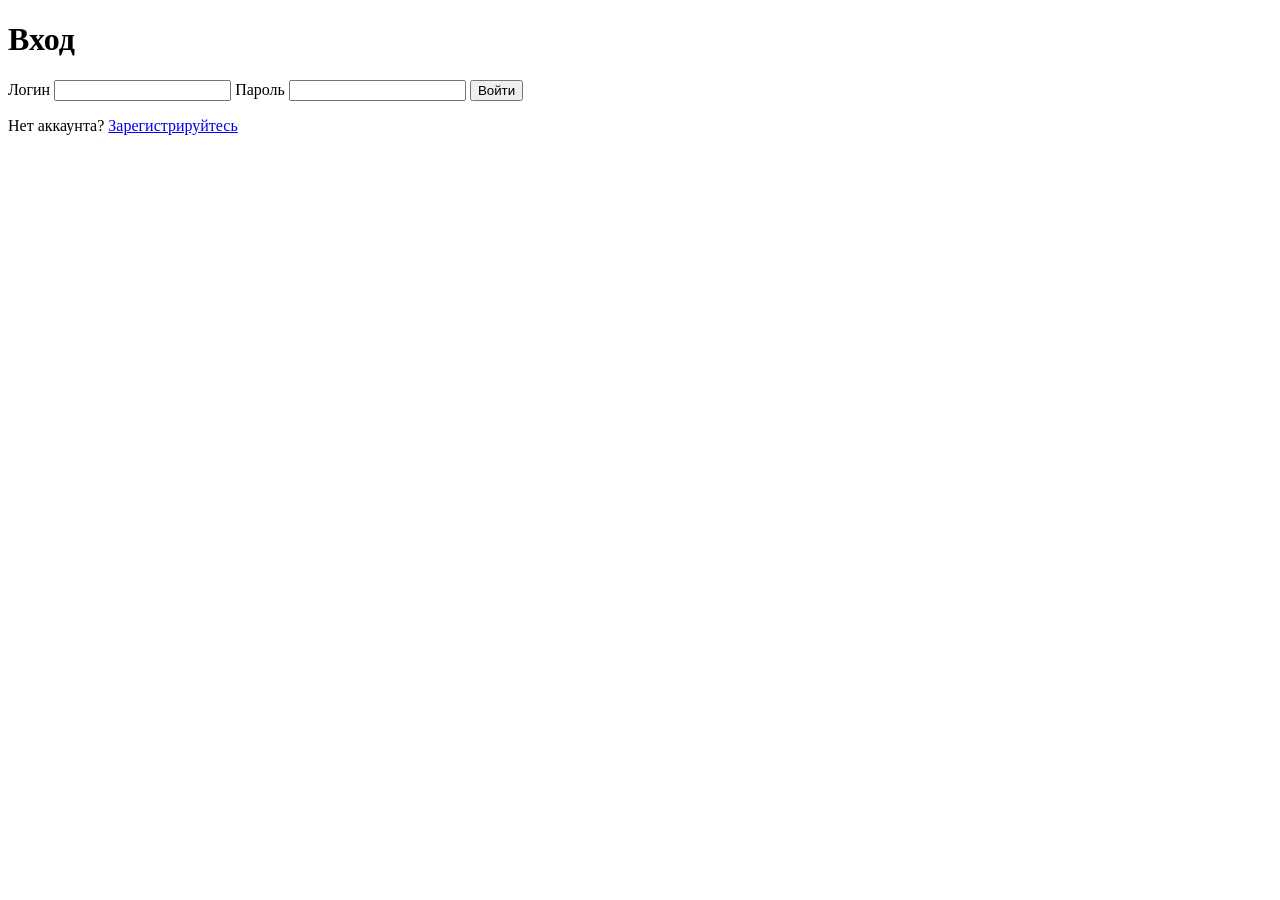
==== LabWork/src/main/resources/static/index.html @ bf736b2a "Ещё немного, ещё чуть-чуть... последний бой - он трудный самый..." ====
<!DOCTYPE html>
<html lang="ru">
<head>
    <meta charset="UTF-8">
    <meta name="viewport" content="width=device-width, initial-scale=1.0">
    <title>Вход</title>
    <link rel="stylesheet" href="/css/ui.css">
</head>
<body class="auth-page">
<div class="auth-card">
    <h1>Вход</h1>
    <form id="login-form" class="auth-form">
        <label for="login">Логин</label>
        <input id="login" name="login" type="text" required autocomplete="username" />
        <label for="password">Пароль</label>
        <input id="password" name="password" type="password" required autocomplete="current-password" />
        <button type="submit" class="primary">Войти</button>
        <p id="login-error" class="auth-error" aria-live="polite"></p>
    </form>
    <p class="auth-hint">Нет аккаунта? <a href="/register.html">Зарегистрируйтесь</a></p>
</div>
<script src="/js/auth.js"></script>
</body>
</html>
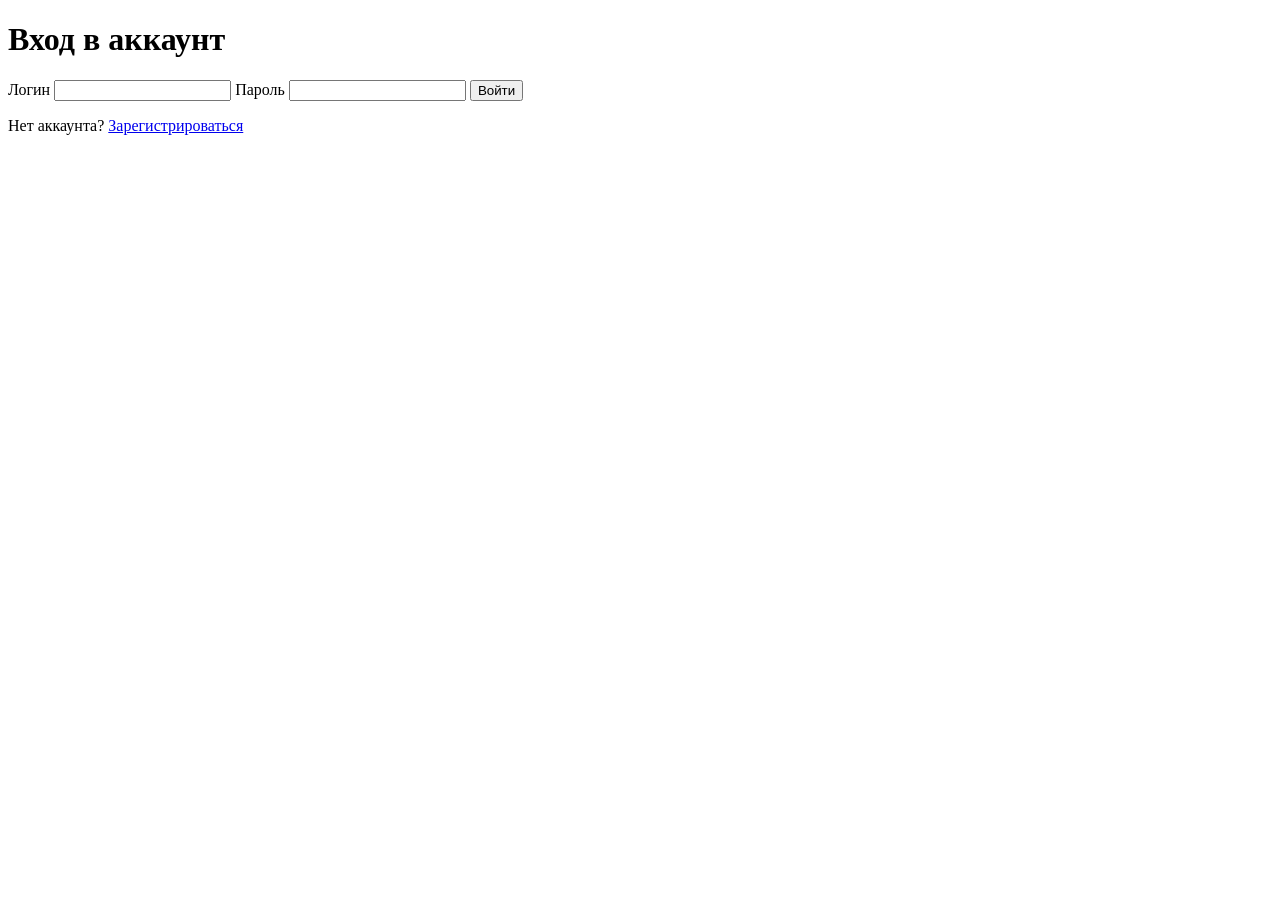
==== commit 897b1377: "СПЕЦИАЛЬНАЯ ВЫЧИСЛИТЕЛЬНАЯ ОПЕРАЦИЯ" ====
--- a/LabWork/src/main/resources/static/index.html
+++ b/LabWork/src/main/resources/static/index.html
@@ -3,12 +3,12 @@
 <head>
     <meta charset="UTF-8">
     <meta name="viewport" content="width=device-width, initial-scale=1.0">
-    <title>Вход</title>
+    <title>Вход в аккаунт</title>
     <link rel="stylesheet" href="/css/ui.css">
 </head>
 <body class="auth-page">
 <div class="auth-card">
-    <h1>Вход</h1>
+    <h1>Вход в аккаунт</h1>
     <form id="login-form" class="auth-form">
         <label for="login">Логин</label>
         <input id="login" name="login" type="text" required autocomplete="username" />
@@ -17,7 +17,7 @@
         <button type="submit" class="primary">Войти</button>
         <p id="login-error" class="auth-error" aria-live="polite"></p>
     </form>
-    <p class="auth-hint">Нет аккаунта? <a href="/register.html">Зарегистрируйтесь</a></p>
+    <p class="auth-hint">Нет аккаунта? <a href="/register.html">Зарегистрироваться</a></p>
 </div>
 <script src="/js/auth.js"></script>
 </body>
